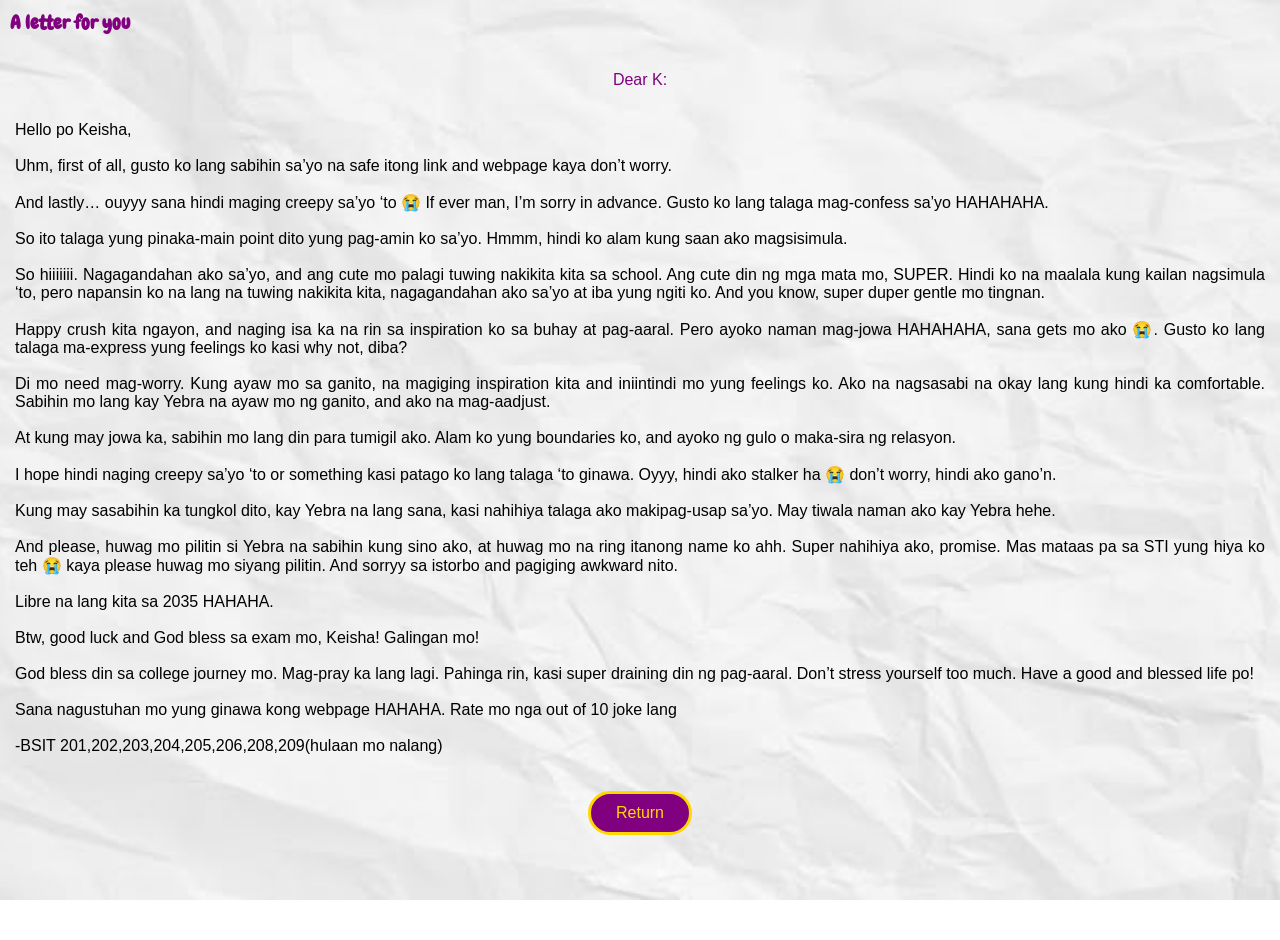
==== letter.html @ b83f00d8 "Add files via upload" ====
<!DOCTYPE html>
<html>
  <head>
    <meta name="viewport" content="width=device-width, initial-scale=1.0" />
    <meta charset="UTF-8" />
    <link rel="stylesheet" href="letter.css" />
    <title>Letter for you po :></title>
  </head>
  <body>
      <div class="letter-title">A letter for you</div>
      <div class="letter-body">
       <p class="coor"> Dear K:</p>
      </div>
        <p class="miatot">
          Hello po Keisha,
          <br>
          <br>
          Uhm, first of all, gusto ko lang sabihin sa’yo na safe itong link and webpage kaya don’t worry.
          <br>
          <br>
          And lastly… ouyyy sana hindi maging creepy sa’yo ‘to 😭 If ever man, I’m sorry in advance. Gusto ko lang talaga mag-confess sa’yo HAHAHAHA.
          <br>
          <br>
          So ito talaga yung pinaka-main point dito yung pag-amin ko sa’yo. Hmmm, hindi ko alam kung saan ako magsisimula.
          <br>
          <br>
          So hiiiiiii. Nagagandahan ako sa’yo, and ang cute mo palagi tuwing nakikita kita sa school. Ang cute din ng mga mata mo, SUPER. Hindi ko na maalala kung kailan nagsimula ‘to, pero napansin ko na lang na tuwing nakikita kita, nagagandahan ako sa’yo at iba yung ngiti ko. And you know, super duper gentle mo tingnan.
          <br>
          <br>
          Happy crush kita ngayon, and naging isa ka na rin sa inspiration ko sa buhay at pag-aaral. Pero ayoko naman mag-jowa HAHAHAHA, sana gets mo ako 😭. Gusto ko lang talaga ma-express yung feelings ko kasi why not, diba?
          <br>
          <br>
          Di mo need mag-worry. Kung ayaw mo sa ganito,  na magiging inspiration kita and iniintindi mo yung feelings ko. Ako na nagsasabi na okay lang kung hindi ka comfortable. Sabihin mo lang kay Yebra na ayaw mo ng ganito, and ako na mag-aadjust.
          <br>
          <br>
          At kung may jowa ka, sabihin mo lang din para tumigil ako. Alam ko yung boundaries ko, and ayoko ng gulo o maka-sira ng relasyon.
          <br>
          <br>
          I hope hindi naging creepy sa’yo ‘to or something kasi patago ko lang talaga ‘to ginawa. Oyyy, hindi ako stalker ha 😭 don’t worry, hindi ako gano’n.
          <br>
          <br>
          Kung may sasabihin ka tungkol dito, kay Yebra na lang sana, kasi nahihiya talaga ako makipag-usap sa’yo. May tiwala naman ako kay Yebra hehe.
          <br>
          <br>
          And please, huwag mo pilitin si Yebra na sabihin kung sino ako, at huwag mo na ring itanong name ko ahh. Super nahihiya ako, promise. Mas mataas pa sa STI yung hiya ko teh 😭 kaya please huwag mo siyang pilitin. And sorryy sa istorbo and pagiging awkward nito.
          <br>
          <br>
          Libre na lang kita sa 2035 HAHAHA.
          <br>
          <br>
          Btw, good luck and God bless sa exam mo, Keisha! Galingan mo!
          <br>
          <br>
          God bless din sa college journey mo. Mag-pray ka lang lagi. Pahinga rin, kasi super draining din ng pag-aaral. Don’t stress yourself too much. Have a good and blessed life po!
          <br>
          <br>
          Sana nagustuhan mo yung ginawa kong webpage HAHAHA. Rate mo nga out of 10 joke lang 
          <br>
          <br>
          -BSIT 201,202,203,204,205,206,208,209(hulaan mo nalang)
        </p>
    <a href="yesplease.html"><button class="button">Return</button></a>
  </body>
</html>
---- letter.css ----
html,
body {
  margin: 0;
  padding: 0;
  width: 100%;
  min-height: 100vh;
  font-family: sans-serif;
  display: flex;
  flex-direction: column;
  align-items: center; /* center horizontally */
  justify-content: flex-start;
  overflow-x: hidden; /* prevents horizontal zoom on mobile */
  background: url("landscape.jpg") center/cover no-repeat fixed; /* background image fixed, full screen */
}
body {
  margin: 0;
  padding: 20px;
  font-family: Arial, sans-serif;
}


@font-face {
  font-family: cj;
  src: url("Chewy-Regular.ttf") format("truetype");
}

.letter-title {
  position: absolute;
  top: 10px;
  left: 10px;
  font-weight: bold;
  font-size: 1.2em;
  font-family: "cj", sans-serif;
  color: purple;
}

.letter-body {
  margin-top: 35px; /* para di magsalubong sa title */
  color: purple;
}

.miatot{
  text-align: justify;
  margin-left: 15px;
  margin-right: 15px;
}

.badge {
  display: flex;
  align-items: center;
  justify-content: space-between; /* put first logo left, text center, second logo right */
  gap: 10px;
  padding: 10px 15px;
  border-radius: 12px;
  margin-bottom: 0px;

  /* GOLD METAL EFFECT */
  background: linear-gradient(
    135deg,
    gold,
    gold,
    gold,
    gold
  );

  border: 3px solid #8c6f1f;
  box-shadow:
    inset 0 4px 6px rgba(255, 255, 255, 0.6),
    inset 0 -4px 6px rgba(0, 0, 0, 0.3),
    0 10px 20px rgba(0, 0, 0, 0.5);
}

/* IMAGE LOGO */
.icon {
  width: 60px;
  height: 60px;
  object-fit: contain;
  display: block;
}

/* TEXT CONTAINER */
.text {
  display: flex;
  flex-direction: column;
  justify-content: center;
  align-items: center; /* center text vertically */
  line-height: 1.2;
}

/* NAME */
.name {
  font-weight: bold;
  font-size: 28px;
  color: black;
  position: relative;
  left: 4.5px;
}

/* ROLE */
.role {
  font-weight: bold;
  font-size: 15px;
  color: black;
  margin-top: 0px;
  position: relative;
  left: 7px;
}

.button {
  margin-top: 20px;
  padding: 10px 25px;
  color: #ffd700;
  border: 3px solid #ffd700;
  border-radius: 50px;
  font-size: 1rem;
  cursor: pointer;
  background-color: purple;
  transition: all 0.3s ease;
}
.button:hover,
.button:active {
  background-color: #ffd700;
  color: purple;
}
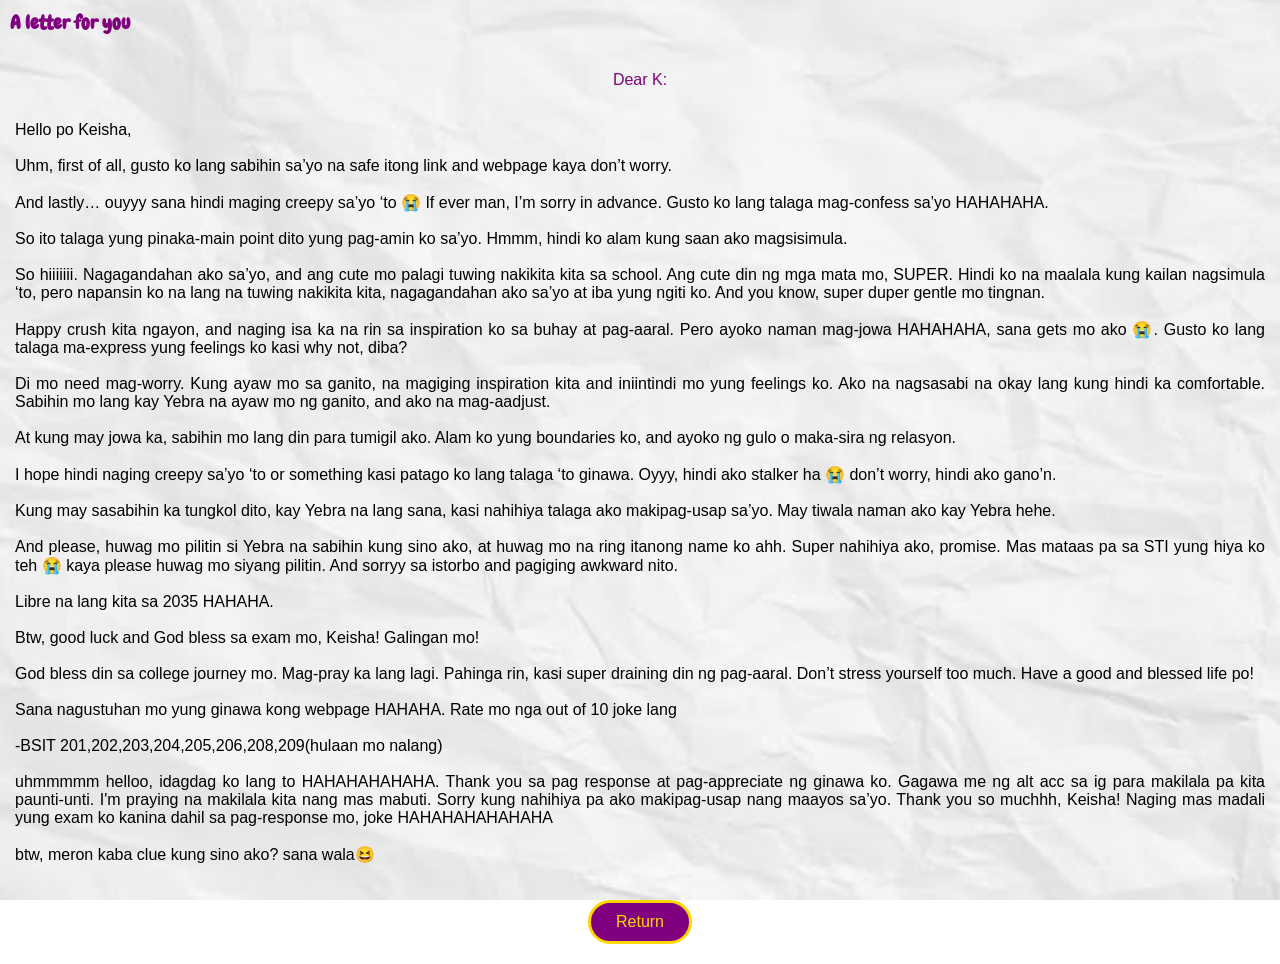
==== commit 00e17693: "Enhance letter.html with additional content Added a personal message to the letter." ====
--- a/letter.html
+++ b/letter.html
@@ -58,6 +58,12 @@
           <br>
           <br>
           -BSIT 201,202,203,204,205,206,208,209(hulaan mo nalang)
+          <br>
+          <br>
+          uhmmmmm helloo, idagdag ko lang to HAHAHAHAHAHA. Thank you sa pag response at pag-appreciate ng ginawa ko. Gagawa me ng alt acc sa ig para makilala pa kita paunti-unti. I'm praying na makilala kita nang mas mabuti. Sorry kung nahihiya pa ako makipag-usap nang maayos sa’yo. Thank you so muchhh, Keisha! Naging mas madali yung exam ko kanina dahil sa pag-response mo, joke HAHAHAHAHAHAHA
+          <br>
+          <br>
+          btw, meron kaba clue kung sino ako? sana wala😆
         </p>
     <a href="yesplease.html"><button class="button">Return</button></a>
   </body>
